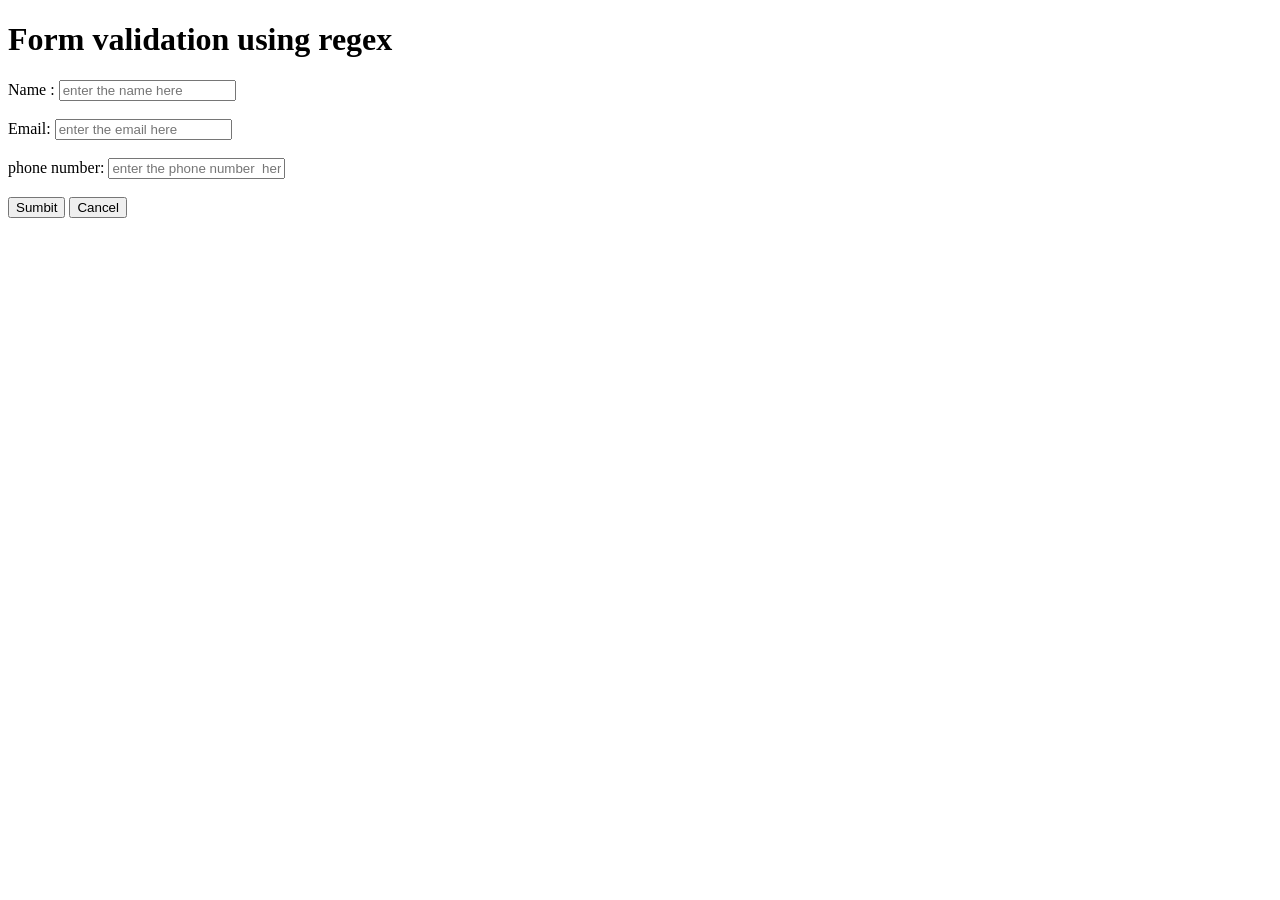
==== html/Forms validation using Regex.html @ 73bf78d2 "regex" ====
<!DOCTYPE html>
<html lang="en">
<head>
  <meta charset="UTF-8">
  <meta name="viewport" content="width=device-width, initial-scale=1.0">
</head>
<body>
    <h1>Form validation using regex</h1>
    <form action="https://www.kodnest.com">

        <label for="name">Name :</label>
        <input type="text" id="name" name="name" placeholder="enter the name here" required pattern="^[A-Z]{1}[a-z]{2,45}{1}[A-Z]{1}[a-z]{1,46}$">
        <br><br>
        <label for="email">Email:</label>
        <input type="email" id="email" name="email" placeholder="enter the email here" required>
        <br><br>
        <label for="num">phone number:</label>
        <input type="tel" id="num" name="num" placeholder="enter the phone number  here" required patter="^+91[6-9]{1}[0-9]{3}-[0-9]{3}-[0-9]{3}$">
        <br><br>

        <input type="submit" value="Sumbit">
        <input type="reset" value="Cancel">
    </form>
  
</body>
</html>
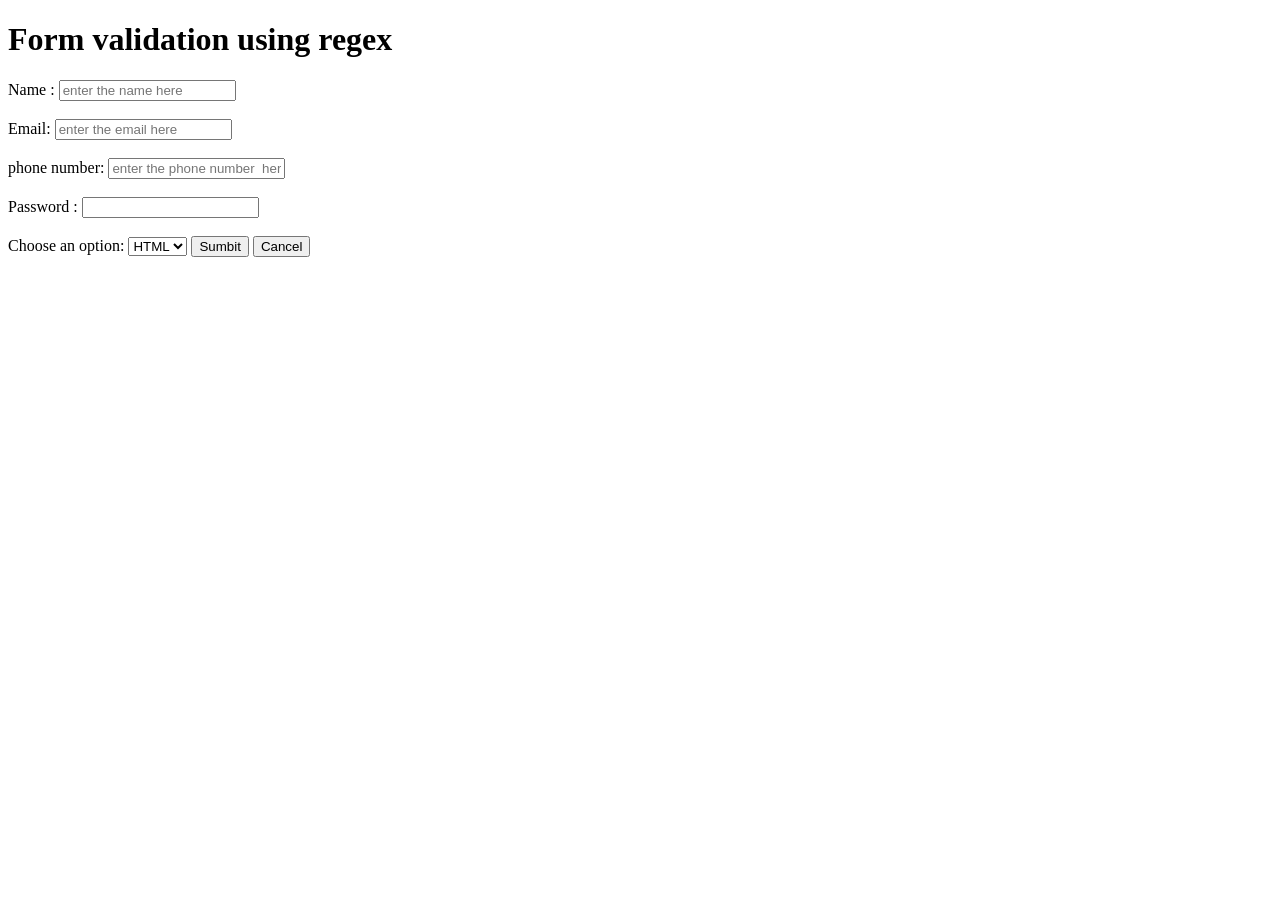
==== commit cb5e069e: "dropdown" ====
--- a/html/Forms validation using Regex.html
+++ b/html/Forms validation using Regex.html
@@ -12,11 +12,20 @@
         <input type="text" id="name" name="name" placeholder="enter the name here" required pattern="^[A-Z]{1}[a-z]{2,45}{1}[A-Z]{1}[a-z]{1,46}$">
         <br><br>
         <label for="email">Email:</label>
-        <input type="email" id="email" name="email" placeholder="enter the email here" required>
+        <input type="email" id="email" name="email" placeholder="enter the email here" required patter="^[a-zA-Z0-9./#&*!]+@[a-zA-Z0-9.\-]+\.[a-zA-z]{2,}$">
         <br><br>
         <label for="num">phone number:</label>
         <input type="tel" id="num" name="num" placeholder="enter the phone number  here" required patter="^+91[6-9]{1}[0-9]{3}-[0-9]{3}-[0-9]{3}$">
         <br><br>
+        <label for="password">Password :</label>
+        <input type="password" id="password" pattern="^(?=.*[a-z])(?=.*[A-Z])(?=.*/d)(?=.*[&@#%!])[a-zA-z./d&@#%!]{8,}$">
+        <br><br>
+        <label for="dropdown">Choose an option:</label>
+        <select id="dropdown" name="dropdown">
+         <option  value="option1">HTML</option>
+         <option value="option2">CSS</option>
+         <option value="option3">JS</option>
+        </select>
 
         <input type="submit" value="Sumbit">
         <input type="reset" value="Cancel">
